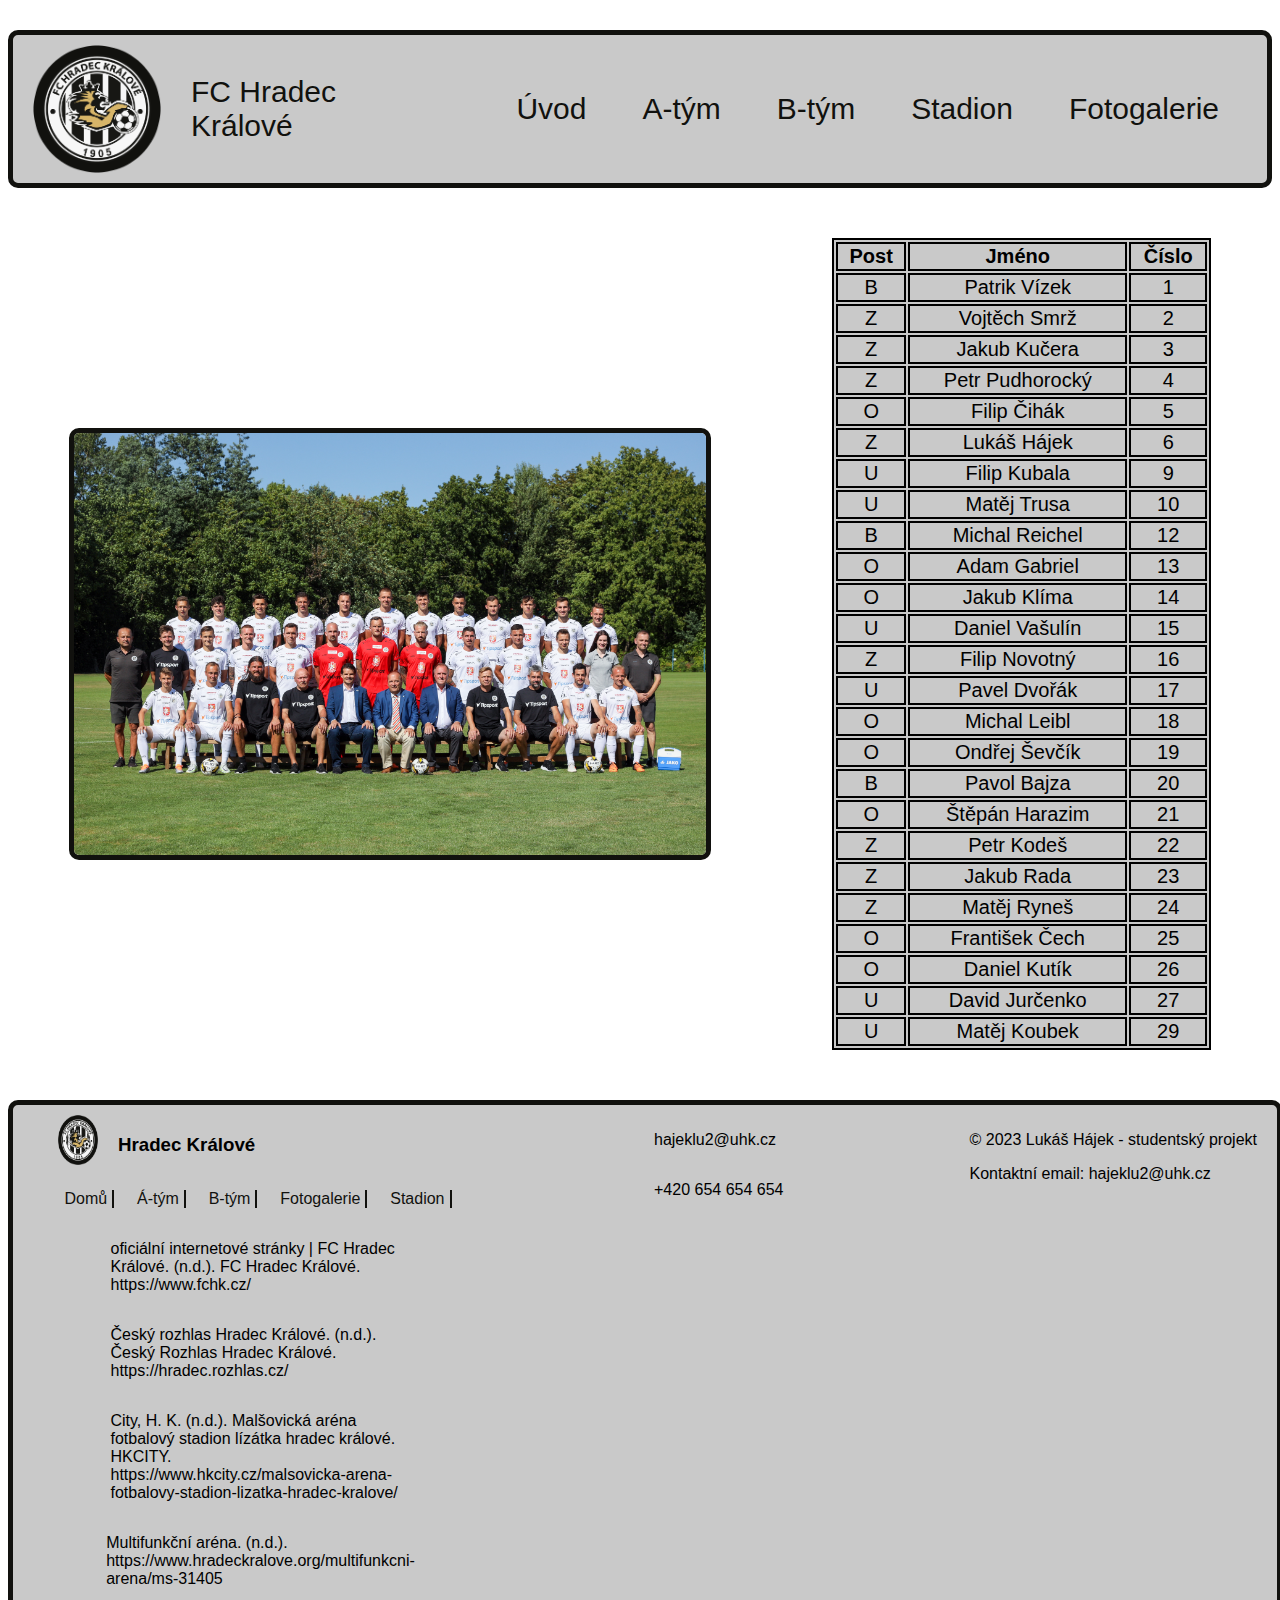
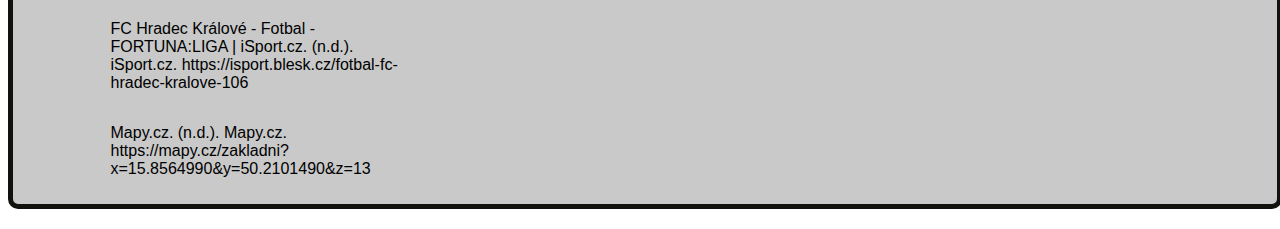
==== A-tym.html @ 76ac5825 "firstcommit" ====
<!DOCTYPE html>
<html lang="en">

<head>
    <meta charset="UTF-8">
    <meta http-equiv="X-UA-Compatible" content="IE=edge">
    <meta name="viewport" content="width=device-width, initial-scale=1.0">
    <title>FotbalWeb</title>
    <link rel="stylesheet" href="./styly/navigaceMenu.css">
    <link rel="stylesheet" href="./styly/Tym.css">
    <link rel="stylesheet" href="./styly/Paticka.css">
</head>

<body>
    <nav class="navigaceMenu">
        <div class="navHlava">
            <img class="logo" src="./obrazky/logo.png" alt="logo">
            <div>FC Hradec Králové</div>
        </div>
        <ul>
            <li><a href="index.html">Úvod</a></li>
            <li><a href="./A-tym.html">A-tým</a></li>
            <li><a href="./B-tym.html">B-tým</a></li>
            <li><a href="./Stadion.html">Stadion</a></li>
            <li><a href="./Fotogalerie.html">Fotogalerie</a></li>

        </ul>
    </nav>
    <main>
        <div class="TymDiv">
            <img class="Tym" src="./obrazky/MUZ.jpg" alt="soupiska">
            <table class="TabulkaTymu">

                <tr>
                    <th>Post</th>
                    <th>Jméno</th>
                    <th>Číslo</th>
                </tr>
                <tr>
                    <td>B</td>
                    <td>Patrik Vízek</td>
                    <td>1</td>
                </tr>
                <tr>
                    <td>Z</td>
                    <td>Vojtěch Smrž</td>
                    <td>2</td>
                </tr>
                <tr>
                    <td>Z</td>
                    <td>Jakub Kučera</td>
                    <td>3</td>
                </tr>
                <tr>
                    <td>Z</td>
                    <td>Petr Pudhorocký</td>
                    <td>4</td>
                </tr>
                <tr>
                    <td>O</td>
                    <td>Filip Čihák</td>
                    <td>5</td>
                </tr>
                <tr>
                    <td>Z</td>
                    <td>Lukáš Hájek</td>
                    <td>6</td>
                </tr>
                <tr>
                    <td>U</td>
                    <td>Filip Kubala</td>
                    <td>9</td>
                </tr>
                <tr>
                    <td>U</td>
                    <td>Matěj Trusa</td>
                    <td>10</td>
                </tr>
                <tr>
                    <td>B</td>
                    <td>Michal Reichel</td>
                    <td>12</td>
                </tr>
                <tr>
                    <td>O</td>
                    <td>Adam Gabriel</td>
                    <td>13</td>
                </tr>
                <tr>
                    <td>O</td>
                    <td>Jakub Klíma</td>
                    <td>14</td>
                </tr>
                <tr>
                    <td>U</td>
                    <td>Daniel Vašulín</td>
                    <td>15</td>
                </tr>
                <tr>
                    <td>Z</td>
                    <td>Filip Novotný</td>
                    <td>16</td>
                </tr>
                <tr>
                    <td>U</td>
                    <td>Pavel Dvořák</td>
                    <td>17</td>
                </tr>
                <tr>
                    <td>O</td>
                    <td>Michal Leibl</td>
                    <td>18</td>
                </tr>
                <tr>
                    <td>O</td>
                    <td>Ondřej Ševčík</td>
                    <td>19</td>
                </tr>
                <tr>
                    <td>B</td>
                    <td>Pavol Bajza</td>
                    <td>20</td>
                </tr>
                <tr>
                    <td>O</td>
                    <td>Štěpán Harazim</td>
                    <td>21</td>
                </tr>
                <tr>
                    <td>Z</td>
                    <td>Petr Kodeš</td>
                    <td>22</td>
                </tr>
                <tr>
                    <td>Z</td>
                    <td>Jakub Rada</td>
                    <td>23</td>
                </tr>
                <tr>
                    <td>Z</td>
                    <td>Matěj Ryneš</td>
                    <td>24</td>
                </tr>
                <tr>
                    <td>O</td>
                    <td>František Čech</td>
                    <td>25</td>
                </tr>
                <tr>
                    <td>O</td>
                    <td>Daniel Kutík</td>
                    <td>26</td>
                </tr>
                <tr>
                    <td>U</td>
                    <td>David Jurčenko</td>
                    <td>27</td>
                </tr>
                <tr>
                    <td>U</td>
                    <td>Matěj Koubek</td>
                    <td>29</td>
                </tr>
            </table>
        </div>

    </main>
    <footer>
        <div class="navigaceALogo">
            <div class="fotoLogoDiv">
                <img src="./obrazky/logo.png" alt="logo aplikace">
                <h3>Hradec Králové</h3>
            </div>
            <div class="patickaNavigace">
                <ul class="patickaNavigaceList">
                    <li><a href="./index.html">Domů</a></li>
                    <li><a href="./A-tym.html">Á-tým</a></li>
                    <li><a href="./B-tym.html">B-tým</a></li>
                    <li><a href="./Fotogalerie.html">Fotogalerie</a></li>
                    <li><a href="./Stadion.html">Stadion</a></li>
                </ul>
            </div>
            <div class="zdroje">
                <p>oficiální internetové stránky | FC Hradec Králové. (n.d.). FC Hradec Králové. https://www.fchk.cz/</p>
                <p>Český rozhlas Hradec Králové. (n.d.). Český Rozhlas Hradec Králové. https://hradec.rozhlas.cz/</p>
                <p>City, H. K. (n.d.). Malšovická aréna fotbalový stadion lízátka hradec králové. HKCITY. https://www.hkcity.cz/malsovicka-arena-fotbalovy-stadion-lizatka-hradec-kralove/</p>
                <p>Multifunkční aréna. (n.d.). https://www.hradeckralove.org/multifunkcni-arena/ms-31405</p>
                <p>FC Hradec Králové - Fotbal - FORTUNA:LIGA | iSport.cz. (n.d.). iSport.cz. https://isport.blesk.cz/fotbal-fc-hradec-kralove-106</p>
                <p>Mapy.cz. (n.d.). Mapy.cz. https://mapy.cz/zakladni?x=15.8564990&y=50.2101490&z=13</p>
            </div>
        </div>
        <div class="patickaObsah">
            <div class="patickaKontakt">
                <i class="fa-regular fa-envelope"></i>
                <p>hajeklu2@uhk.cz</p>
            </div>
            <div class="patickaKontakt">
                <i class="fa-solid fa-phone"></i>
                <p>+420 654 654 654</p>
            </div>
        </div>
        <div class="copyright">
            <p>© 2023 Lukáš Hájek - studentský projekt</p>
            <p id="modifiedPar"></p>
            <p>Kontaktní email: hajeklu2@uhk.cz</p>
        </div>
    </footer>
</body>

</html>
---- styly/navigaceMenu.css ----
body{
    font-family: Helvetica, Arial, sans-serif;
}
.navigaceMenu{
    background-color: #c9c9c9;
    padding: 10px 20px 10px 20px;
    margin-bottom: 50px;
    margin-top: 30px;
    display: flex;
    flex-direction: row;
    justify-content: space-between;
    border: 5px solid #11110E;
    border-radius: 10px;
}

.navigaceMenu ul{
    display: flex;
    align-items: center;
}

.navigaceMenu li{
    float:right;
    list-style: none;
    margin: 13px 20px;
}
    
.navigaceMenu li a{
    padding: 8px 8px;
    text-decoration: none;
    font-size: 30px;
    color: #11110E;
}

.logo{
    height: 8em;
}
.navHlava{
    width: 30%;
    display: flex;
    flex-direction: row;
    align-items: center;
}
.navHlava div{
    color: #11110E;
    font-size: 30px;
    display: flex;
    align-items: center;
    padding-left: 30px;
}
@media only screen and (max-width: 1025px) {
    .navigaceMenu{
        flex-direction: column;
    }
}
@media only screen and (max-width: 785px) {
    .navigaceMenu ul{
        flex-direction: column;
    }
}
---- styly/Tym.css ----
.Tym
    {
        width: 50%;
        border: 5px solid #11110E;
        border-radius: 10px;
    }
    .TymDiv{
        width: 100%;
        display: flex;
        justify-content: space-around;
        align-items: center;
    }
    .TabulkaTymu{
        width: 30%;
        font-size: 20px;
        background-color: #c9c9c9;
    }
    .TabulkaTymu, tr, th, td{
        border: 2px solid;
    }
    .TabulkaTymu td{
    text-align: center;

    }
    @media only screen and (max-width: 850px) {
        .TymDiv{
            flex-direction: column;
        }
        .TabulkaTymu{
            margin-top: 50px;
        }
        .Tym{
            width: 90%;
        }
        .TabulkaTymu{
            width: 90%;
        }
    }
---- styly/Paticka.css ----
footer{
    width: 100%;
    background-color: #c9c9c9;
    margin-top: 50px;
    display: flex;
    justify-content: space-between;
    border: 5px solid #11110E;
    border-radius: 10px;
    margin-bottom: 20px;
    padding-top: 10px;
    padding-bottom: 10px;
}
.navigaceALogo{
    width: 450px;
}
.navigaceALogo img{
    width: 40px;
    height: 50px;
    margin-right: 20px;
}
.fotoLogoDiv{
    display: flex;
    flex-direction: row;
    margin-left: 10%;
}
.patickaNavigace{
    width: 100%;
}
.patickaNavigaceList{
    display: flex;
    flex-direction: row;
    justify-content: space-around;
}
.patickaNavigaceList li{
    list-style: none; 
    border-right: 2px solid #11110E;
    padding-right: 5px;
}
.patickaNavigaceList li a{
    text-decoration: none;
    color: #11110E;
    cursor: pointer;
}
.copyright{
    margin-right: 20px;
}
.patickaKontakt{
    display: flex;
    flex-direction: row;
    align-items: center;
}
.patickaKontakt p{
    margin-left: 5px;
}
.zdroje{
    display: flex;
    justify-content: center;
    align-items: center;
    flex-direction: column;
    margin-left: 10%;
}
.zdroje p{
    width: 300px;
    display: flex;
    justify-content: center;
}
@media only screen and (max-width: 1050px) {
    footer{
        flex-direction: column;
        align-items: flex-start;
    }
    .patickaObsah, .copyright{
        margin-left: 5%;
    }
    .patickaNavigaceList{
        flex-direction: column;
        height: 110px;
    }
    .navigaceALogo{
        width: 100%;
    }
    .fotoLogoDiv{
        margin-left: 20%;
    }
}
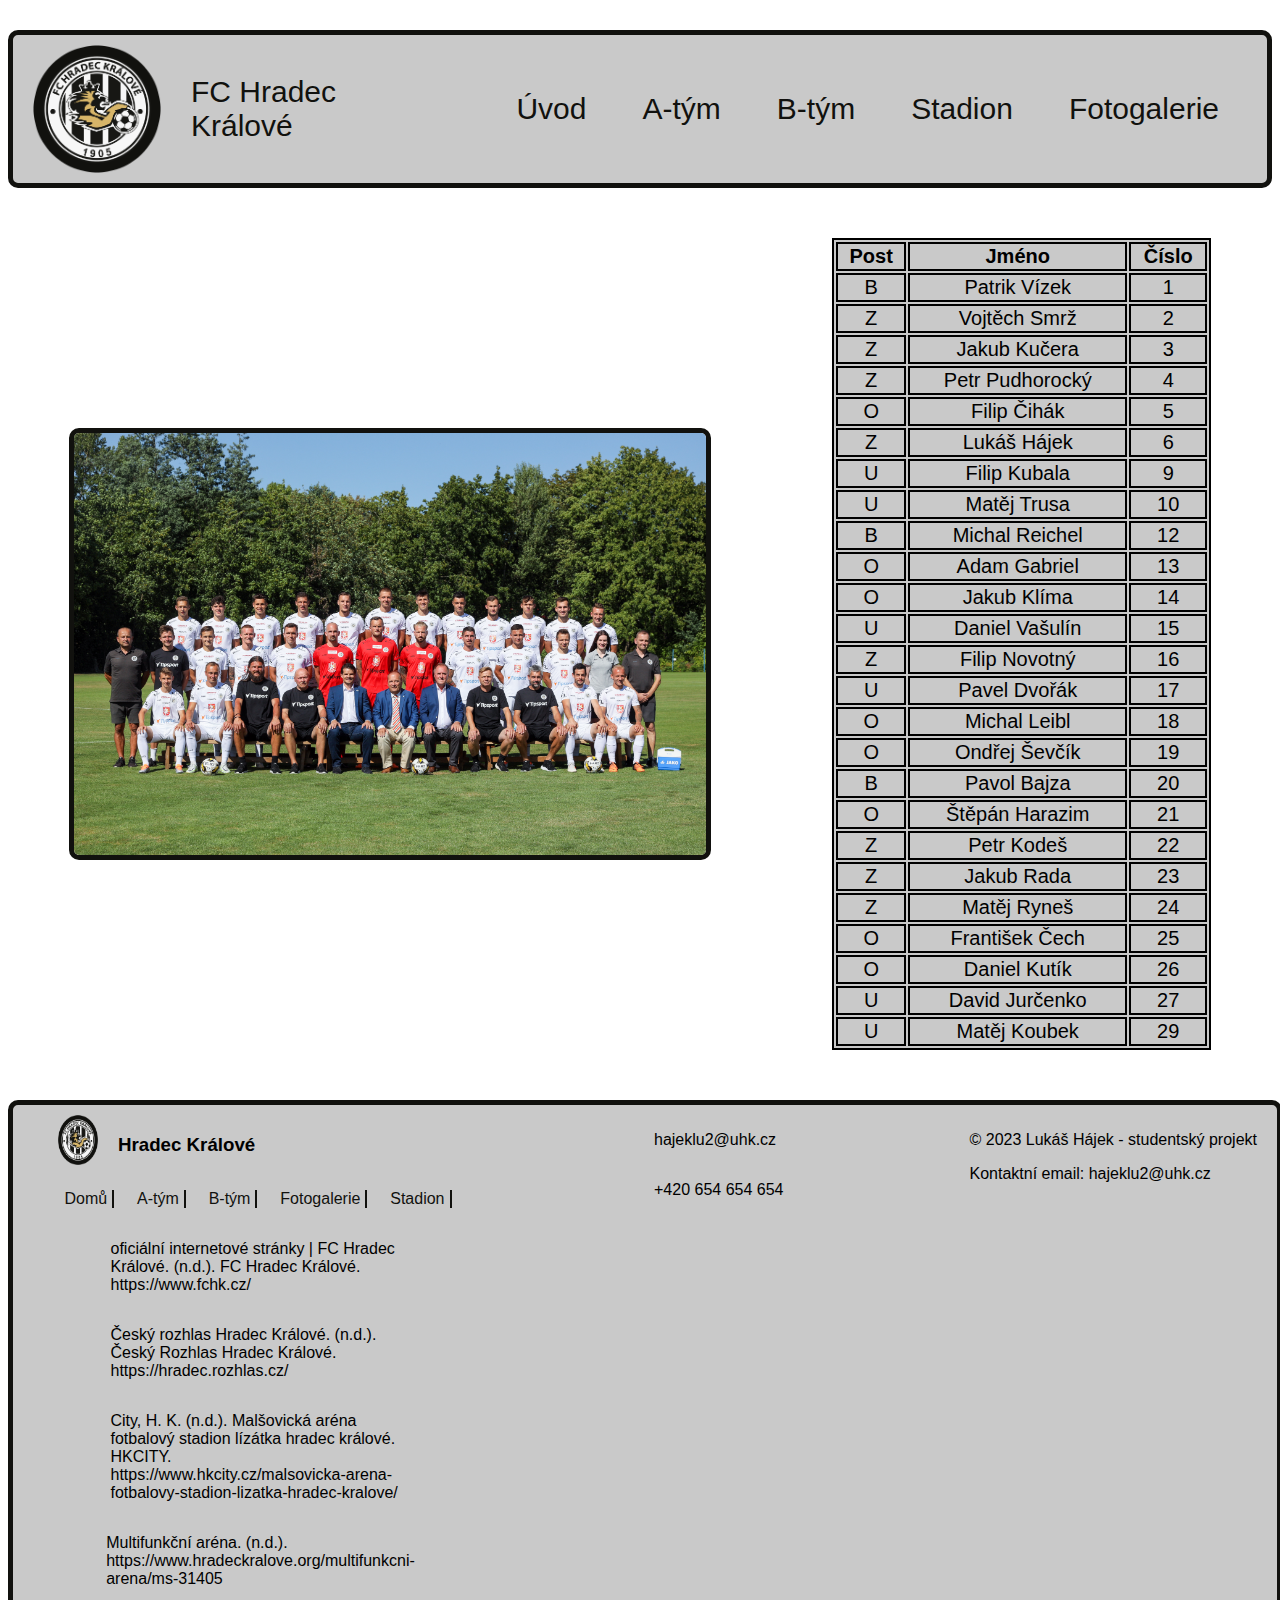
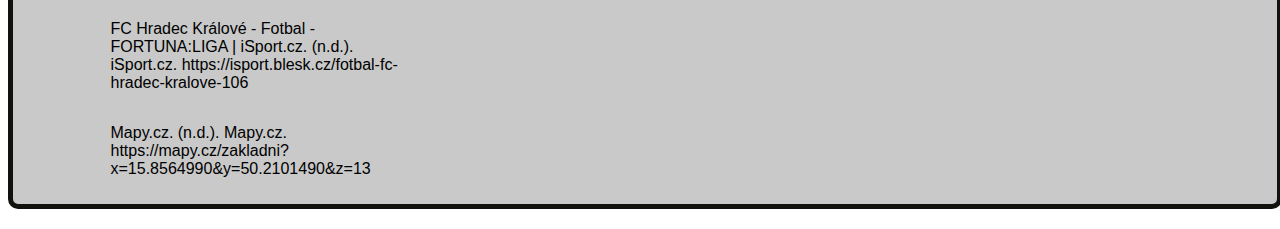
==== commit 9bc68bd5: "A tym" ====
--- a/A-tym.html
+++ b/A-tym.html
@@ -174,7 +174,7 @@
             <div class="patickaNavigace">
                 <ul class="patickaNavigaceList">
                     <li><a href="./index.html">Domů</a></li>
-                    <li><a href="./A-tym.html">Á-tým</a></li>
+                    <li><a href="./A-tym.html">A-tým</a></li>
                     <li><a href="./B-tym.html">B-tým</a></li>
                     <li><a href="./Fotogalerie.html">Fotogalerie</a></li>
                     <li><a href="./Stadion.html">Stadion</a></li>
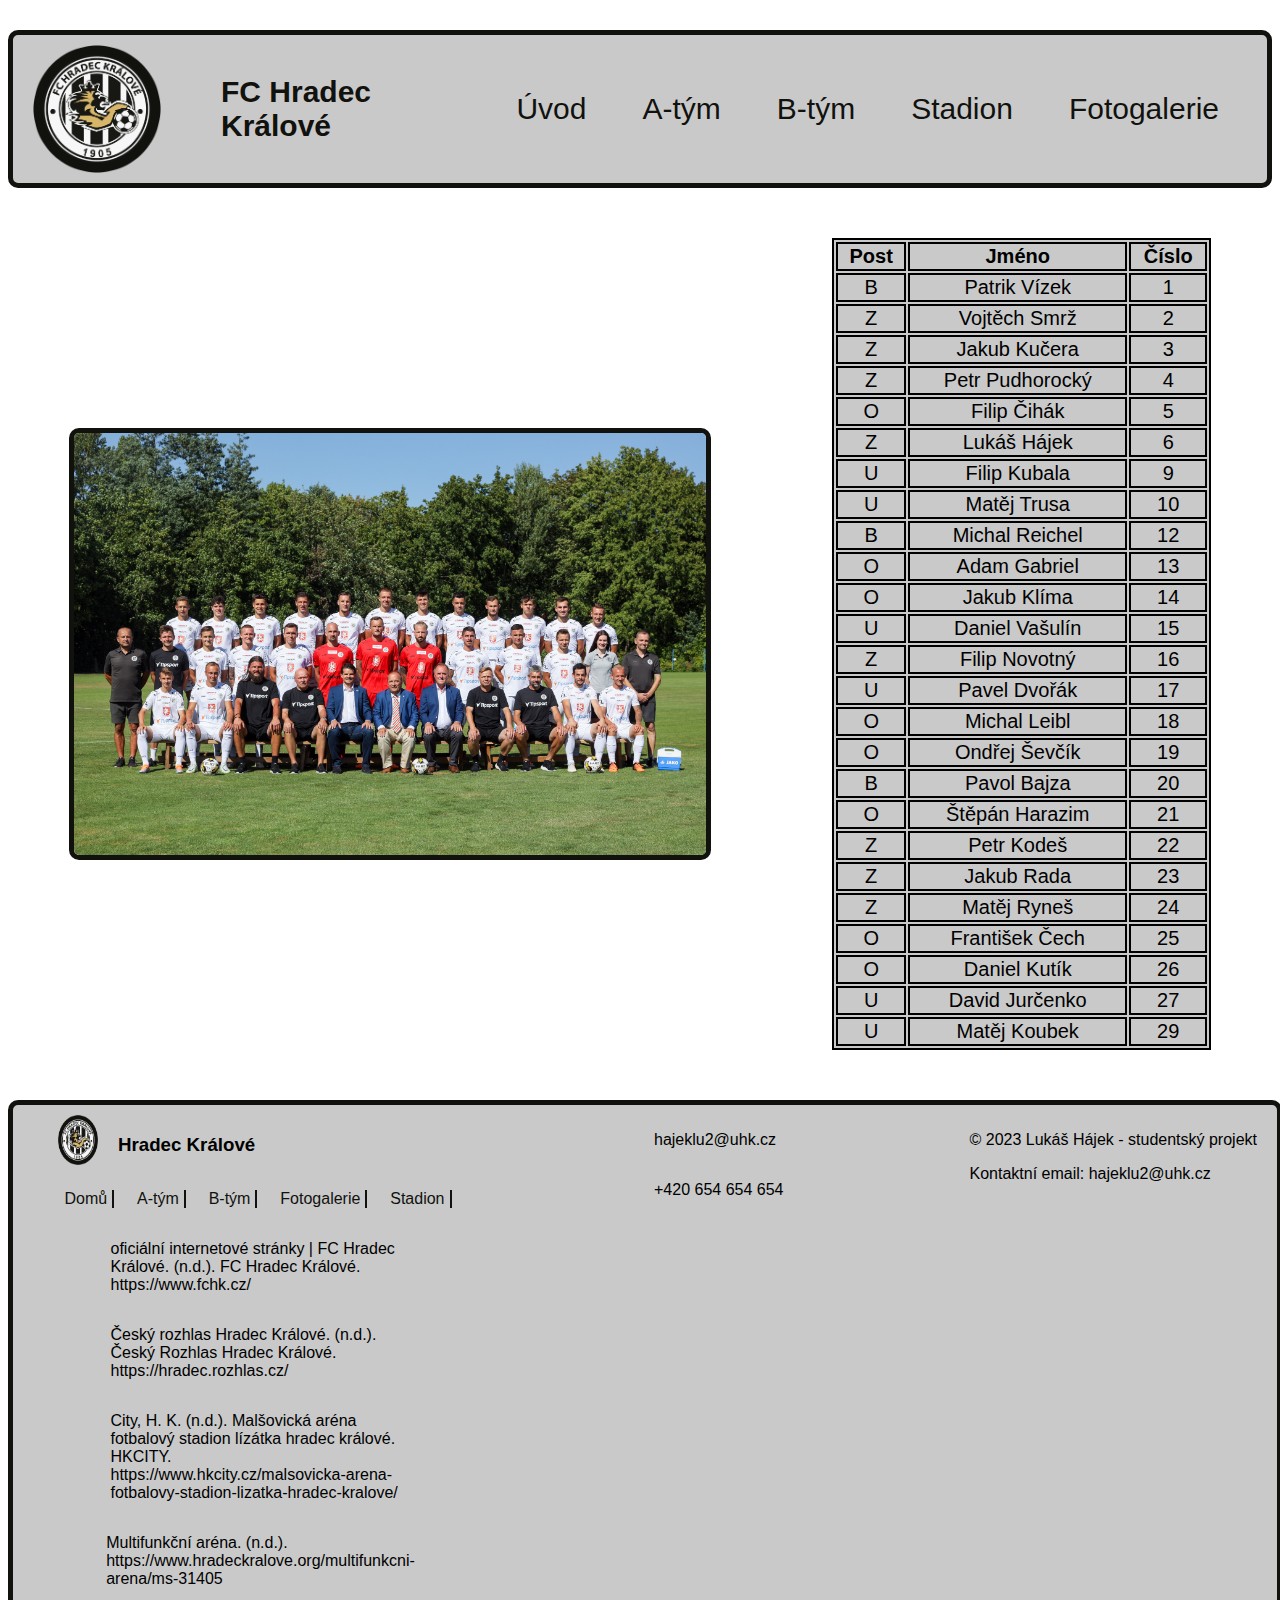
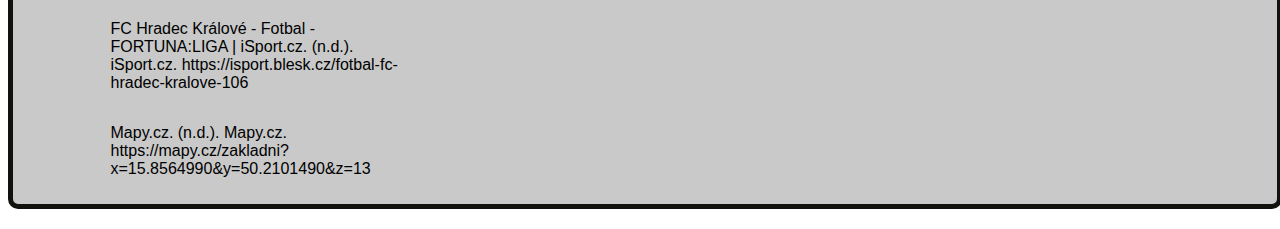
==== commit d10e5561: "h1" ====
--- a/A-tym.html
+++ b/A-tym.html
@@ -15,7 +15,7 @@
     <nav class="navigaceMenu">
         <div class="navHlava">
             <img class="logo" src="./obrazky/logo.png" alt="logo">
-            <div>FC Hradec Králové</div>
+            <h1>FC Hradec Králové</h1>
         </div>
         <ul>
             <li><a href="index.html">Úvod</a></li>
--- a/styly/navigaceMenu.css
+++ b/styly/navigaceMenu.css
@@ -40,12 +40,13 @@
     flex-direction: row;
     align-items: center;
 }
-.navHlava div{
+.navHlava h1{
     color: #11110E;
     font-size: 30px;
     display: flex;
     align-items: center;
     padding-left: 30px;
+    margin-left: 30px;
 }
 @media only screen and (max-width: 1025px) {
     .navigaceMenu{
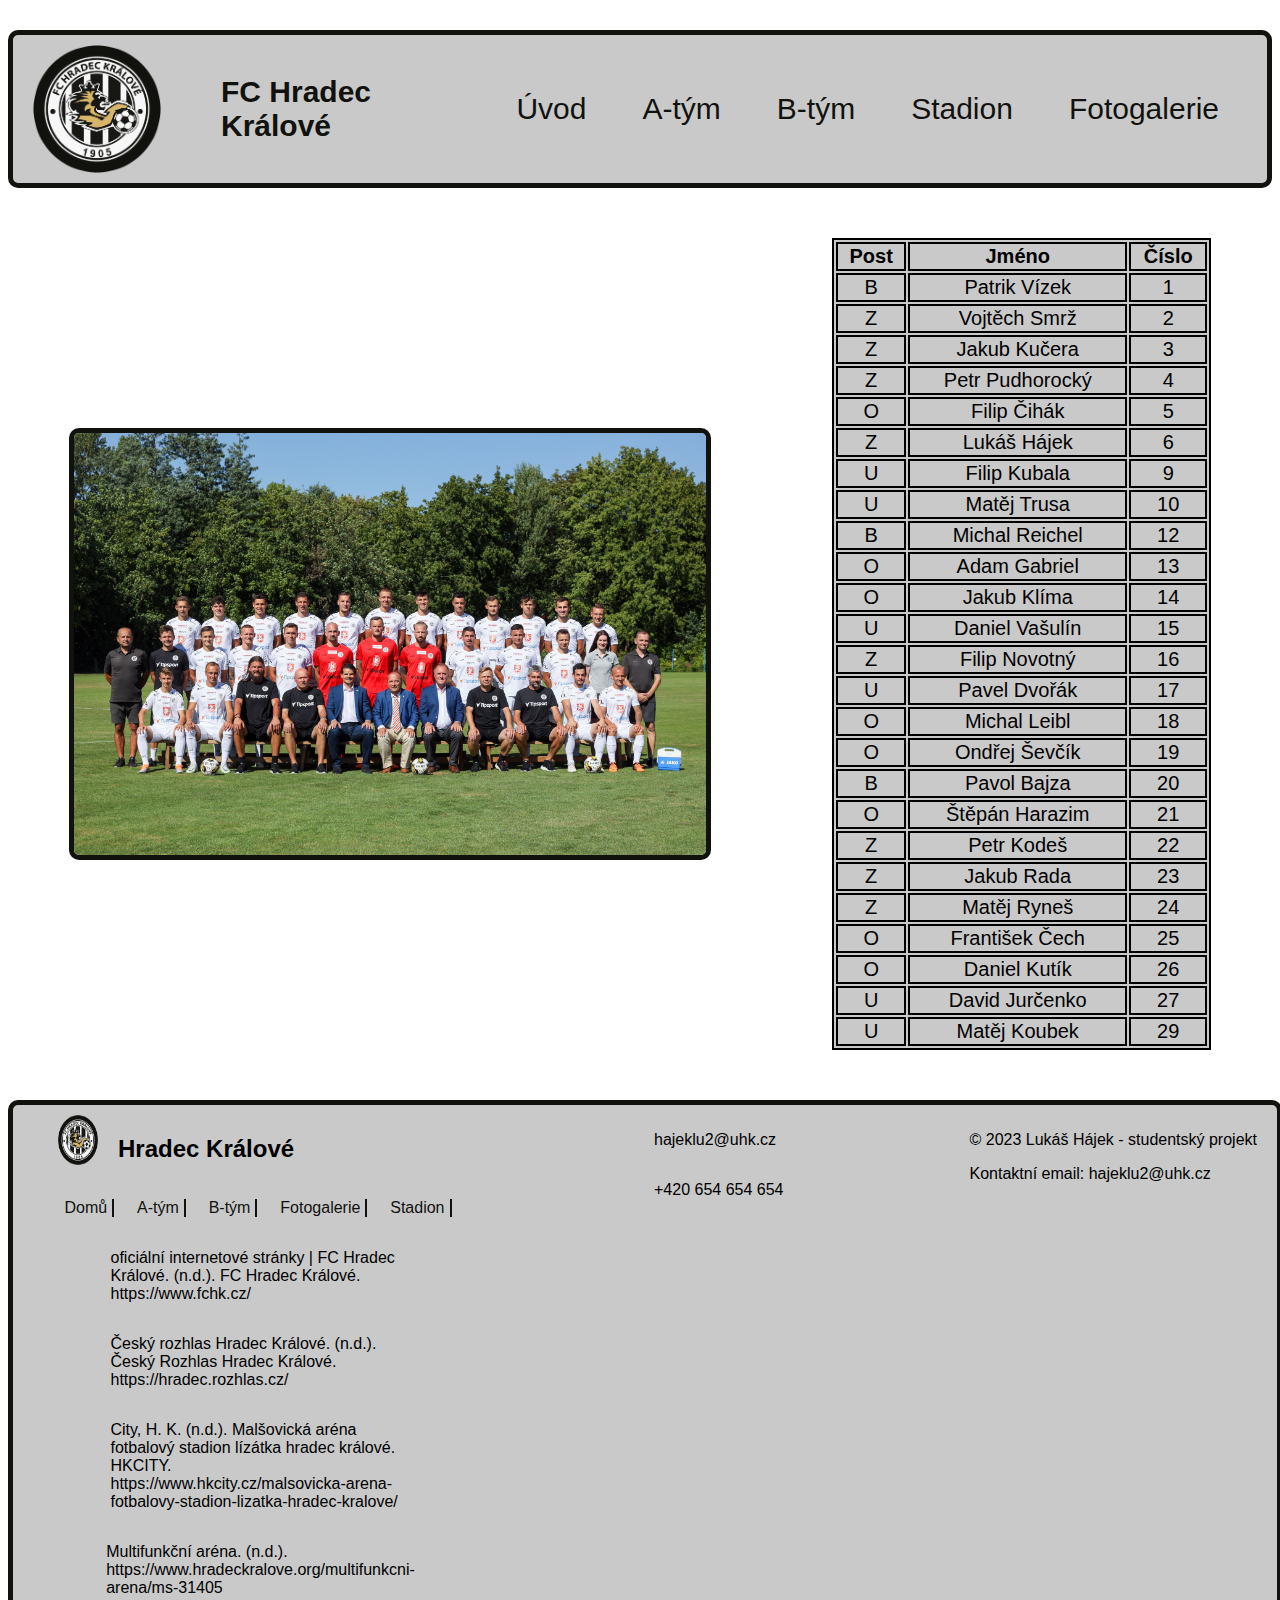
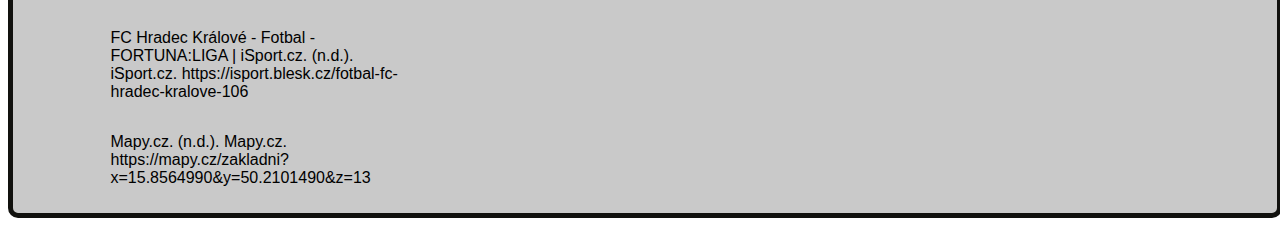
==== commit 59f326ee: "h2" ====
--- a/A-tym.html
+++ b/A-tym.html
@@ -14,8 +14,8 @@
 <body>
     <nav class="navigaceMenu">
         <div class="navHlava">
-            <img class="logo" src="./obrazky/logo.png" alt="logo">
-            <h1>FC Hradec Králové</h1>
+            <img class="logo" src="./obrazky/logo.png" alt="logoTymu">
+            <h1 class="hlavniNadpis">FC Hradec Králové</h1>
         </div>
         <ul>
             <li><a href="index.html">Úvod</a></li>
@@ -169,7 +169,7 @@
         <div class="navigaceALogo">
             <div class="fotoLogoDiv">
                 <img src="./obrazky/logo.png" alt="logo aplikace">
-                <h3>Hradec Králové</h3>
+                <h2>Hradec Králové</h2>
             </div>
             <div class="patickaNavigace">
                 <ul class="patickaNavigaceList">
--- a/styly/navigaceMenu.css
+++ b/styly/navigaceMenu.css
@@ -40,7 +40,7 @@
     flex-direction: row;
     align-items: center;
 }
-.navHlava h1{
+.hlavniNadpis{
     color: #11110E;
     font-size: 30px;
     display: flex;
